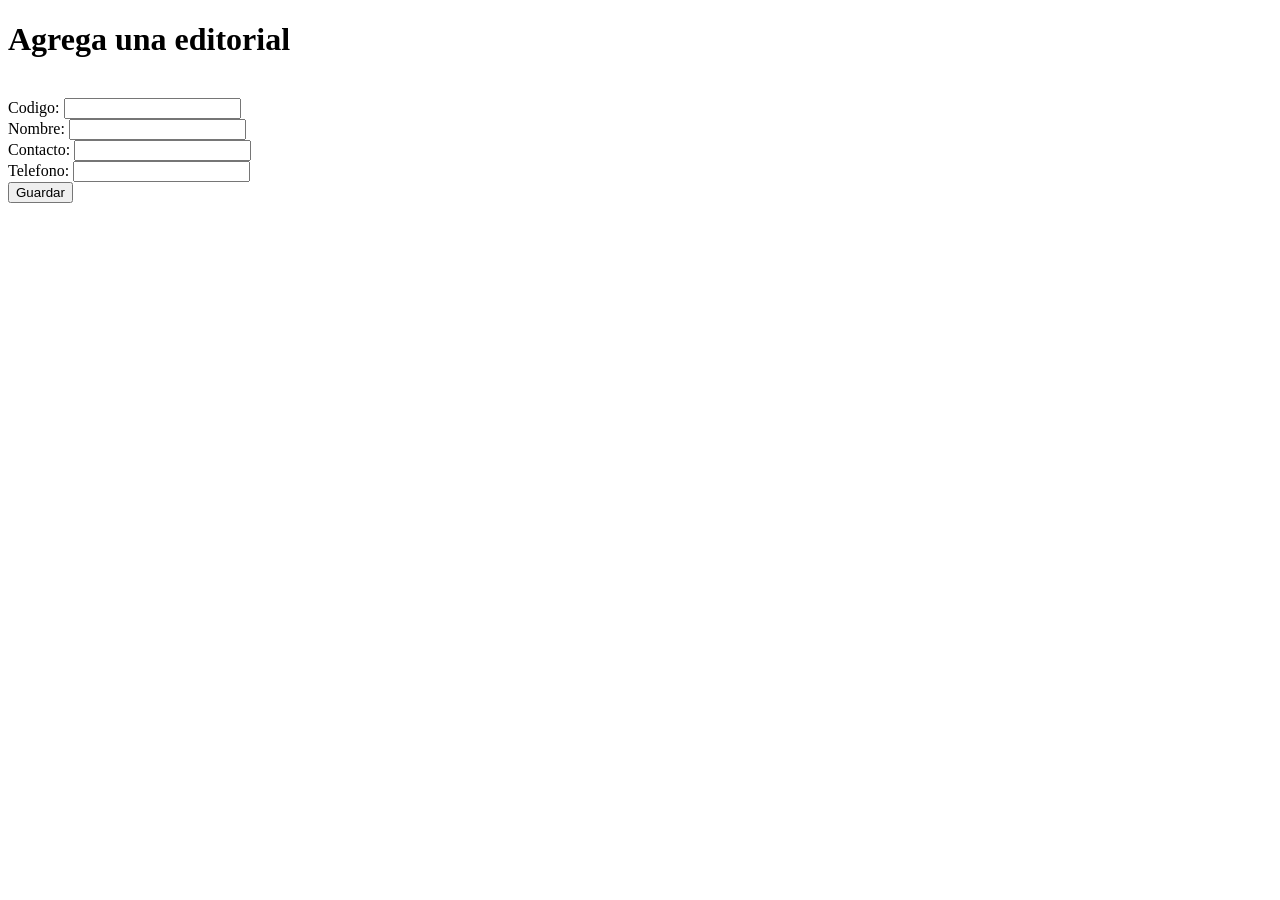
==== crud/ingresar.html @ 5134f42b "first commit" ====
<!DOCTYPE html>
<html lang="en">

<head>
    <meta charset="UTF-8">
    <meta http-equiv="X-UA-Compatible" content="IE=edge">
    <meta name="viewport" content="width=device-width, initial-scale=1.0">
    <link src="css/style.css">
    <script src="js/funciones.js"></script>
    <title>Document</title>
</head>

<body>
    <h1>Agrega una editorial</h1>
    <br>
    <div class="container">
    <form action="" method="post">
        <div class="mb-3">
            <label for="" class="form-label">Codigo:</label>
            <input type="text" name="codigo_editorial" class="form-control">
        </div>
        <div class="mb-3">
            <label for="" class="form-label">Nombre:</label>
            <input type="text" name="nombre_editorial" class="form-control">
        </div>
        <div class="mb-3">
            <label for="" class="form-label">Contacto:</label>
            <input type="text" name="contacto" class="form-control">
        </div>
        <div class="mb-3">
            <label for="" class="form-label">Telefono:</label>
            <input type="text" name="telefono" class="form-control">
        </div>
        <input type="submit" name="guardar" value="Guardar" class="btn btn-primary">
    </form>
    </div>
</body>

</html>
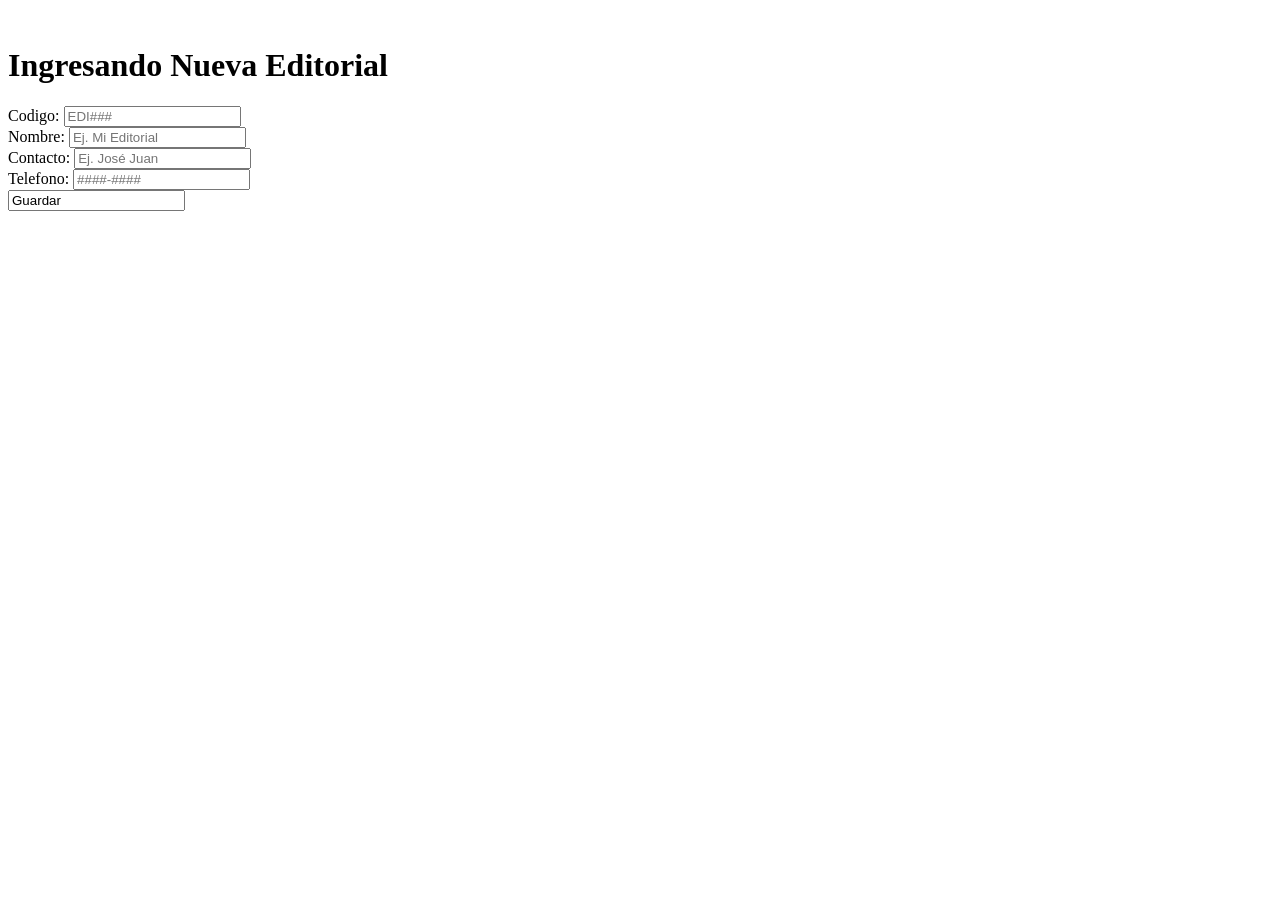
==== commit ef60da5b: "cambios" ====
--- a/crud/ingresar.html
+++ b/crud/ingresar.html
@@ -11,27 +11,36 @@
 </head>
 
 <body>
-    <h1>Agrega una editorial</h1>
+    <!-- <h1>Agrega una editorial</h1> -->
     <br>
     <div class="container">
-    <form action="" method="post">
-        <div class="mb-3">
-            <label for="" class="form-label">Codigo:</label>
-            <input type="text" name="codigo_editorial" class="form-control">
+
+    <form action="" method="POST">
+        <h1>Ingresando Nueva Editorial</h1>
+        <div>
+            <label for="codigo_editorial">Codigo:</label>
+            <input type="text" name="codigo_editorial" id="codigo_editorial" placeholder="EDI###" required maxlength="6">
         </div>
-        <div class="mb-3">
-            <label for="" class="form-label">Nombre:</label>
-            <input type="text" name="nombre_editorial" class="form-control">
+    
+        <div>
+            <label for="nombre_editorial">Nombre:</label>
+            <input type="text" name="nombre_editorial" id="nombre_editorial" placeholder="Ej. Mi Editorial" required>
         </div>
-        <div class="mb-3">
-            <label for="" class="form-label">Contacto:</label>
-            <input type="text" name="contacto" class="form-control">
+    
+        <div>
+            <label for="contacto">Contacto:</label>
+            <input type="text" name="contacto" id="contacto" placeholder="Ej. José Juan" required>
         </div>
-        <div class="mb-3">
-            <label for="" class="form-label">Telefono:</label>
-            <input type="text" name="telefono" class="form-control">
+    
+        <div>
+            <label for="telefono">Telefono:</label>
+            <input type="text" id="telefono"  name="telefono" placeholder="####-####" required>    
         </div>
-        <input type="submit" name="guardar" value="Guardar" class="btn btn-primary">
+    
+    
+        <div>
+            <input type="submit " onclick="insertarDatos()" id="add-editorial" class="btn" name="submit" value="Guardar">
+        </div>
     </form>
     </div>
 </body>
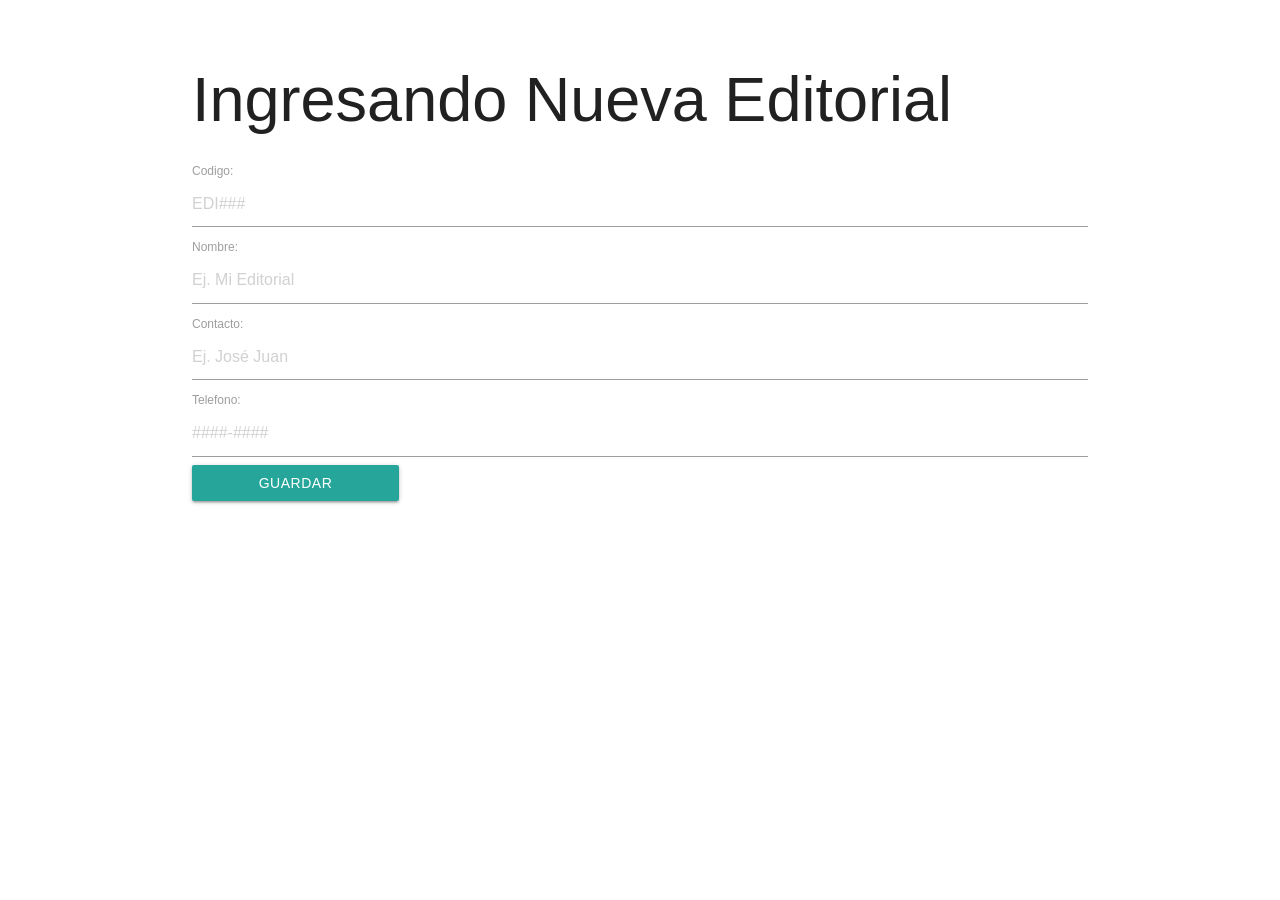
==== commit f2947f88: "cambios" ====
--- a/crud/ingresar.html
+++ b/crud/ingresar.html
@@ -5,13 +5,12 @@
     <meta charset="UTF-8">
     <meta http-equiv="X-UA-Compatible" content="IE=edge">
     <meta name="viewport" content="width=device-width, initial-scale=1.0">
-    <link src="css/style.css">
+    <link rel="stylesheet" href="https://cdnjs.cloudflare.com/ajax/libs/materialize/1.0.0/css/materialize.min.css">
     <script src="js/funciones.js"></script>
     <title>Document</title>
 </head>
 
 <body>
-    <!-- <h1>Agrega una editorial</h1> -->
     <br>
     <div class="container">
 
